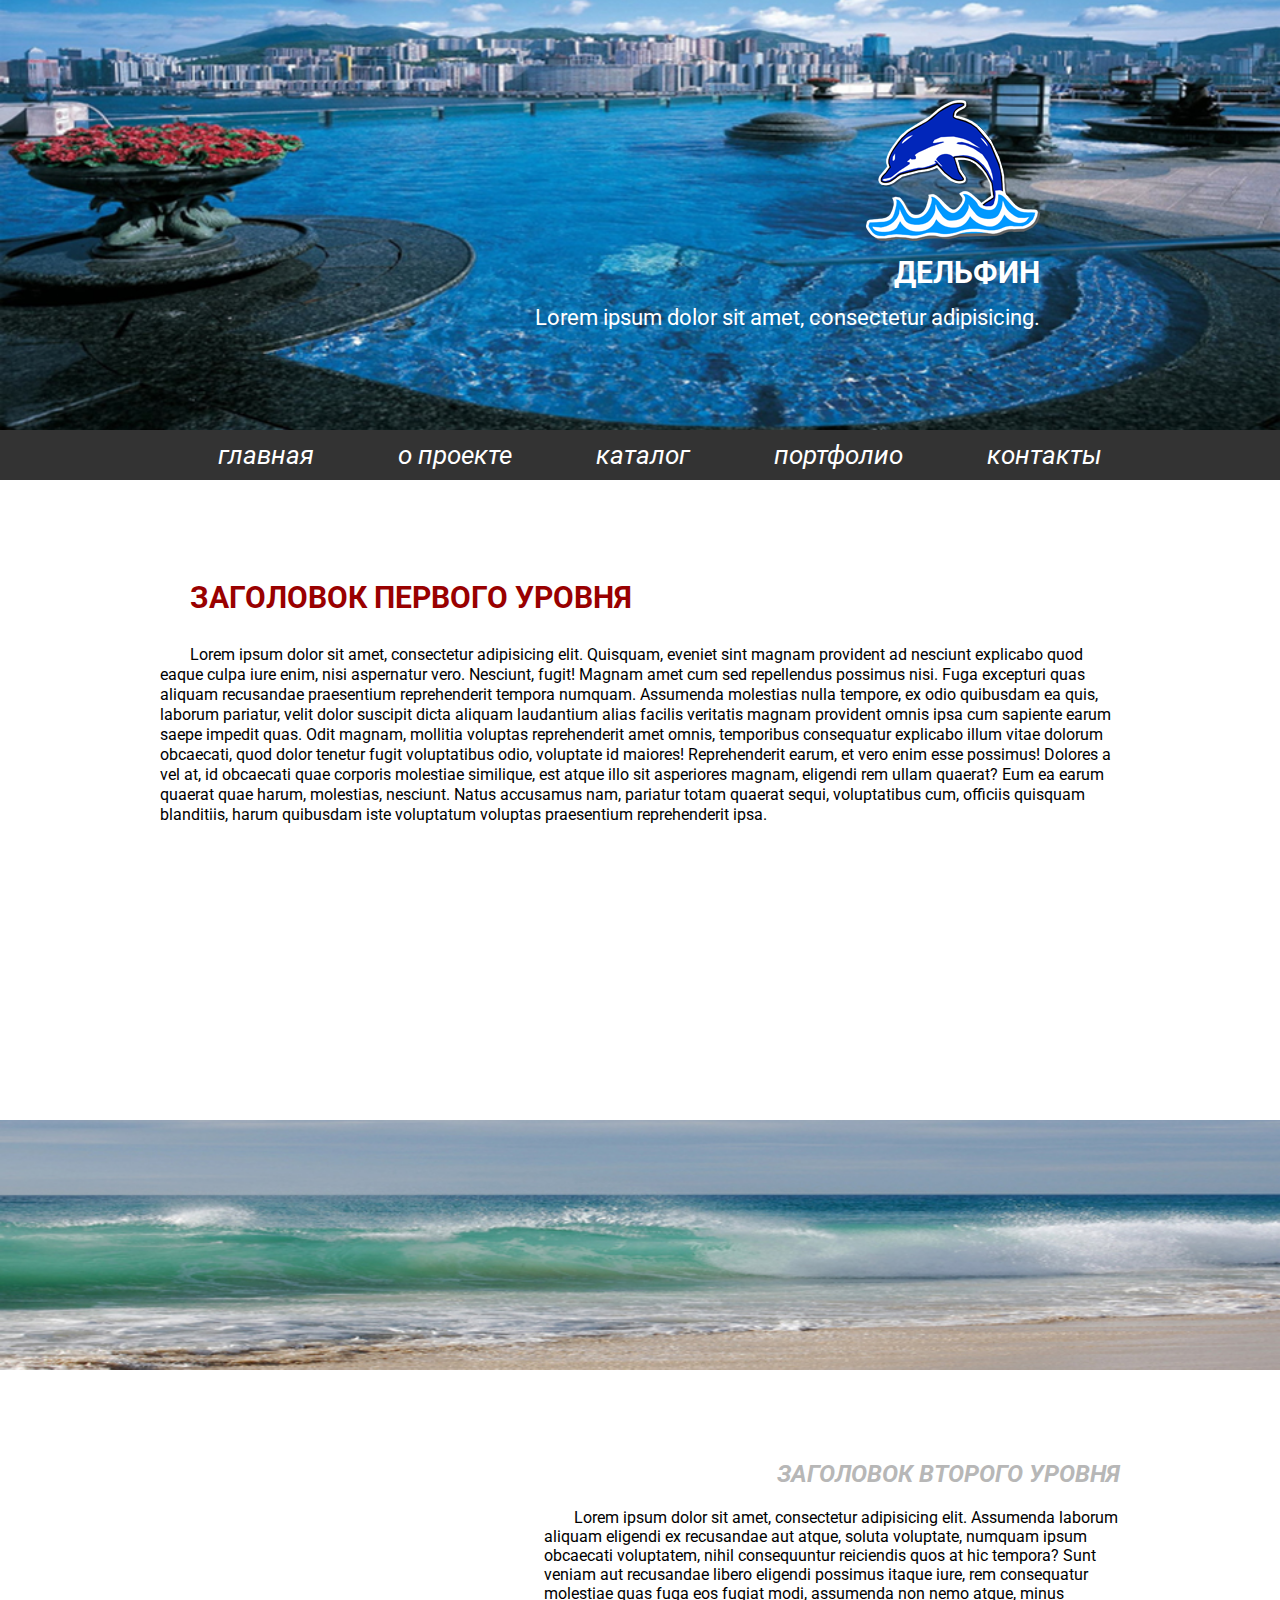
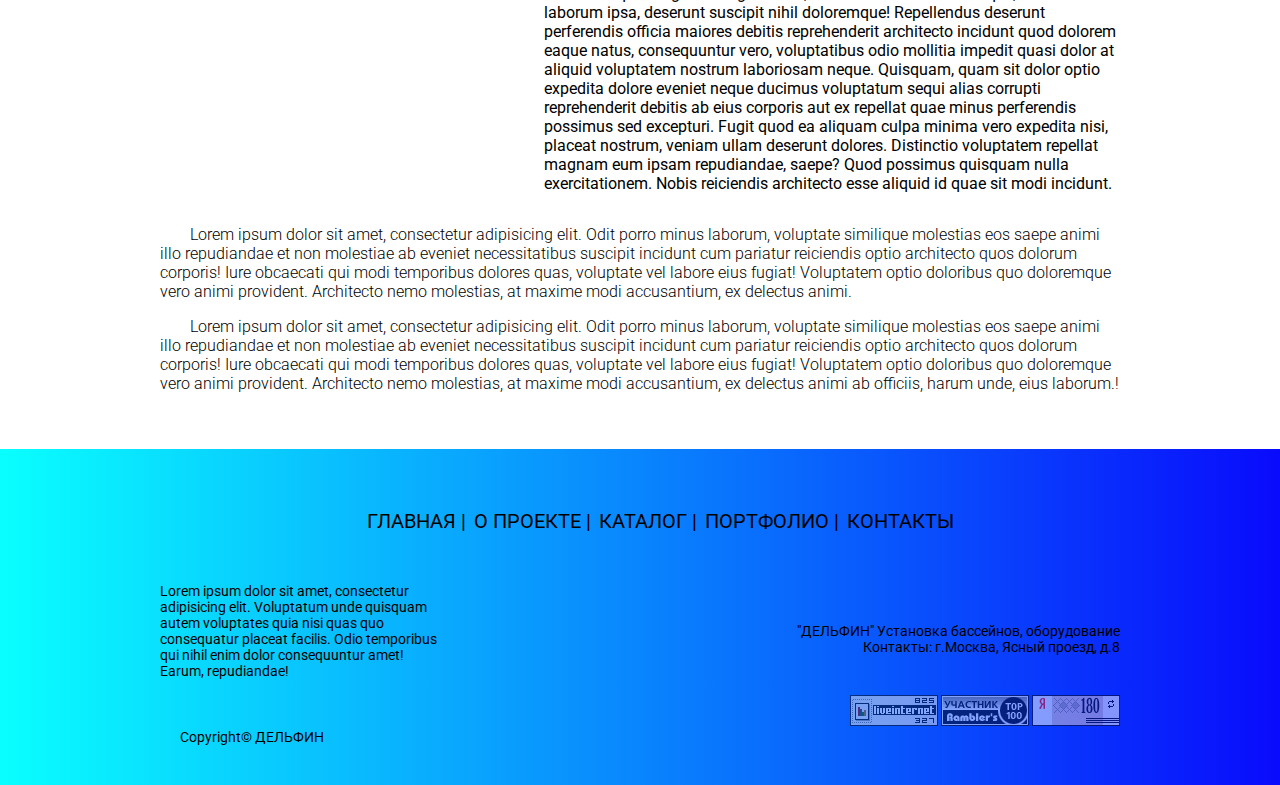
==== index.html @ 293cb9cd "123" ====
<!DOCTYPE html>
<html lang="en">
<head>
	<meta charset="UTF-8">
	<title>Бассейны</title>
	<link rel="stylesheet" href="css/style.css">
</head>
<body>
	<header class="header">
		<div class="container">
			<div class="header-logo">
				<div class="img-wrap">
					<img src="images/main/header/logo.png" alt="" class="header-logo-img">
				</div>
				<span class="header-logo-name">дельфин</span>
				<div class="header-logo-caption">Lorem ipsum dolor sit amet, consectetur adipisicing.</div>
			</div>
			
			<div class="clear"></div>
		</div>
	</header>
	<nav class="nav" >
		<ul class="nav-list">
			<li class="nav-list-link">главная</li>
			<li class="nav-list-link">о проекте</li>
			<li class="nav-list-link">каталог</li>
			<li class="nav-list-link">портфолио</li>
			<li class="nav-list-link">контакты</li>
		</ul>
	</nav>
	<main class="main">
		<div class="container">
			<h1 class="main-title">
				Заголовок первого уровня
			</h1>
			<p class="main-text">
				Lorem ipsum dolor sit amet, consectetur adipisicing elit. Quisquam, eveniet sint magnam provident ad nesciunt explicabo quod eaque culpa iure enim, nisi aspernatur vero. Nesciunt, fugit! Magnam amet cum sed repellendus possimus nisi. Fuga excepturi quas aliquam recusandae praesentium reprehenderit tempora numquam. Assumenda molestias nulla tempore, ex odio quibusdam ea quis, laborum pariatur, velit dolor suscipit dicta aliquam laudantium alias facilis veritatis magnam provident omnis ipsa cum sapiente earum saepe impedit quas. Odit magnam, mollitia voluptas reprehenderit amet omnis, temporibus consequatur explicabo illum vitae dolorum obcaecati, quod dolor tenetur fugit voluptatibus odio, voluptate id maiores! Reprehenderit earum, et vero enim esse possimus! Dolores a vel at, id obcaecati quae corporis molestiae similique, est atque illo sit asperiores magnam, eligendi rem ullam quaerat? Eum ea earum quaerat quae harum, molestias, nesciunt. Natus accusamus nam, pariatur totam quaerat sequi, voluptatibus cum, officiis quisquam blanditiis, harum quibusdam iste voluptatum voluptas praesentium reprehenderit ipsa.
			</p>
		</div>
	</main>
	<section class="image-bg"></section>
	<section class="section-1">
		<div class="container">
			<div class="section-1-right content-right">
				<h2 class="section-1-title">
					Заголовок второго уровня
				</h2>
				<p class="section-1-text">
					Lorem ipsum dolor sit amet, consectetur adipisicing elit. Assumenda laborum aliquam eligendi ex recusandae aut atque, soluta voluptate, numquam ipsum obcaecati voluptatem, nihil consequuntur reiciendis quos at hic tempora? Sunt veniam aut recusandae libero eligendi possimus itaque iure, rem consequatur molestiae quas fuga eos fugiat modi, assumenda non nemo atque, minus laborum ipsa, deserunt suscipit nihil doloremque! Repellendus deserunt perferendis officia maiores debitis reprehenderit architecto incidunt quod dolorem eaque natus, consequuntur vero, voluptatibus odio mollitia impedit quasi dolor at aliquid voluptatem nostrum laboriosam neque. Quisquam, quam sit dolor optio expedita dolore eveniet neque ducimus voluptatum sequi alias corrupti reprehenderit debitis ab eius corporis aut ex repellat quae minus perferendis possimus sed excepturi. Fugit quod ea aliquam culpa minima vero expedita nisi, placeat nostrum, veniam ullam deserunt dolores. Distinctio voluptatem repellat magnam eum ipsam repudiandae, saepe? Quod possimus quisquam nulla exercitationem. Nobis reiciendis architecto esse aliquid id quae sit modi incidunt.
				</p>
			</div>
			<div class="clear"></div>
			<p class="section-1-secondary">
				Lorem ipsum dolor sit amet, consectetur adipisicing elit. Odit porro minus laborum, voluptate similique molestias eos saepe animi illo repudiandae et non molestiae ab eveniet necessitatibus suscipit incidunt cum pariatur reiciendis optio architecto quos dolorum corporis! Iure obcaecati qui modi temporibus dolores quas, voluptate vel labore eius fugiat! Voluptatem optio doloribus quo doloremque vero animi provident. Architecto nemo molestias, at maxime modi accusantium, ex delectus animi.
			</p>
			<p class="section-1-secondary">
				Lorem ipsum dolor sit amet, consectetur adipisicing elit. Odit porro minus laborum, voluptate similique molestias eos saepe animi illo repudiandae et non molestiae ab eveniet necessitatibus suscipit incidunt cum pariatur reiciendis optio architecto quos dolorum corporis! Iure obcaecati qui modi temporibus dolores quas, voluptate vel labore eius fugiat! Voluptatem optio doloribus quo doloremque vero animi provident. Architecto nemo molestias, at maxime modi accusantium, ex delectus animi ab officiis, harum unde, eius laborum.!
			</p>
		</div>
	</section>
	<footer class="footer">
		<div class="container">
			<nav class="footer-nav">
				<ul class="footer-list">
					<li class="footer-list-link">главная |</li>
					<li class="footer-list-link">о проекте |</li>
					<li class="footer-list-link">каталог |</li>
					<li class="footer-list-link">портфолио |</li>
					<li class="footer-list-link">контакты</li>
				</ul>
			</nav>
			<div class="footer-left">
				<span>Lorem ipsum dolor sit amet, consectetur adipisicing elit. Voluptatum unde quisquam autem voluptates quia nisi quas quo consequatur placeat facilis. Odio temporibus qui nihil enim dolor consequuntur amet! Earum, repudiandae!</span>
				<div class="copyright">Copyright© ДЕЛЬФИН</div>
			</div>
			<div class="footer-right">
				<div class="footer-adress">
					"ДЕЛЬФИН" Установка бассейнов, оборудование <br> Контакты: г.Москва, Ясный проезд, д.8
				</div>
				<div class="footer-banners">
					<img src="images/main/footer/LI.RU.png" alt="">
					<img src="images/main/footer/RAMBLER.png" alt="">
					<img src="images/main/footer/Ya.Denezhka.png" alt="">
				</div>
			</div>
			<div class="clear"></div>
		</div>
	</footer>
</body>
</html>
---- css/style.css ----
@import url('https://fonts.googleapis.com/css?family=Roboto:300,400,400i,700');
body {
  margin: 0;
  font-family: "Roboto", sans-serif;
  font-size: 16px;
}
.container {
  margin: auto;
  width: 960px;
}
.clear {
  content: "";
  clear: both;
  height: 0;
}
.content-right {
  float: right;
}
p {
  text-indent: 30px;
}
.header {
  background: #ffffff url(../images/main/header/header-bg.jpg) center no-repeat;
  background-size: cover;
  padding-top: 100px;
  padding-bottom: 100px;
}
.header-logo {
  margin-right: 80px;
  float: right;
  text-align: right;
}
.header-logo-caption {
  margin-top: 15px;
  font-size: 22px;
  color: #fff;
}
.header-logo-name {
  display: inline-block;
  margin-left: 15px;
  margin-top: 10px;
  font-size: 30px;
  color: #fff;
  text-transform: uppercase;
  font-weight: 700;
}
.header-logo-img {
  display: inline-block;
  max-width: 200px;
}
.nav {
  width: 100%;
  text-align: center;
  background-color: #333333;
}
.nav-list {
  list-style: none;
  margin: 0;
}
.nav-list-link {
  display: inline-block;
  font-size: 26px;
  padding: 10px 40px;
  color: #fff;
  font-style: italic;
}
.main {
  padding: 70px 0px;
  min-height: 500px;
}
.main-title {
  font-size: 30px;
  text-transform: uppercase;
  margin: 30px 30px;
  color: #990000;
}
.main-text {
  line-height: 20px;
}
.image-bg {
  background: #ffffff url(../images/main/main/image-bg.jpg) center no-repeat;
  background-size: cover;
  min-height: 250px;
}
.section-1 {
  padding: 70px 0 40px;
}
.section-1-right {
  width: 60%;
}
.section-1-title {
  text-align: right;
  text-transform: uppercase;
  color: #b7b7b7;
  font-style: italic;
}
.section-1-secondary {
  font-weight: 300;
}
.footer {
  padding-top: 10px;
  background: -webkit-gradient(linear, left top, right top, from(#09ffff), to(#090bfc));
  background: linear-gradient(90deg, #09ffff, #090bfc);
}
.footer-nav {
  text-align: center;
}
.footer-list {
  list-style: none;
  margin: 40px;
}
.footer-list-link {
  display: inline-block;
  font-size: 20px;
  padding: 10px 2px;
  text-transform: uppercase;
}
.footer-left {
  width: 30%;
  float: left;
  font-size: 14px;
}
.footer-adress {
  margin: 40px 0;
}
.footer-banners img {
  width: 88px;
  height: 31px;
}
.footer-right {
  width: 50%;
  float: right;
  font-size: 14px;
  text-align: right;
}
.footer .copyright {
  margin: 50px 0 40px 20px;
}
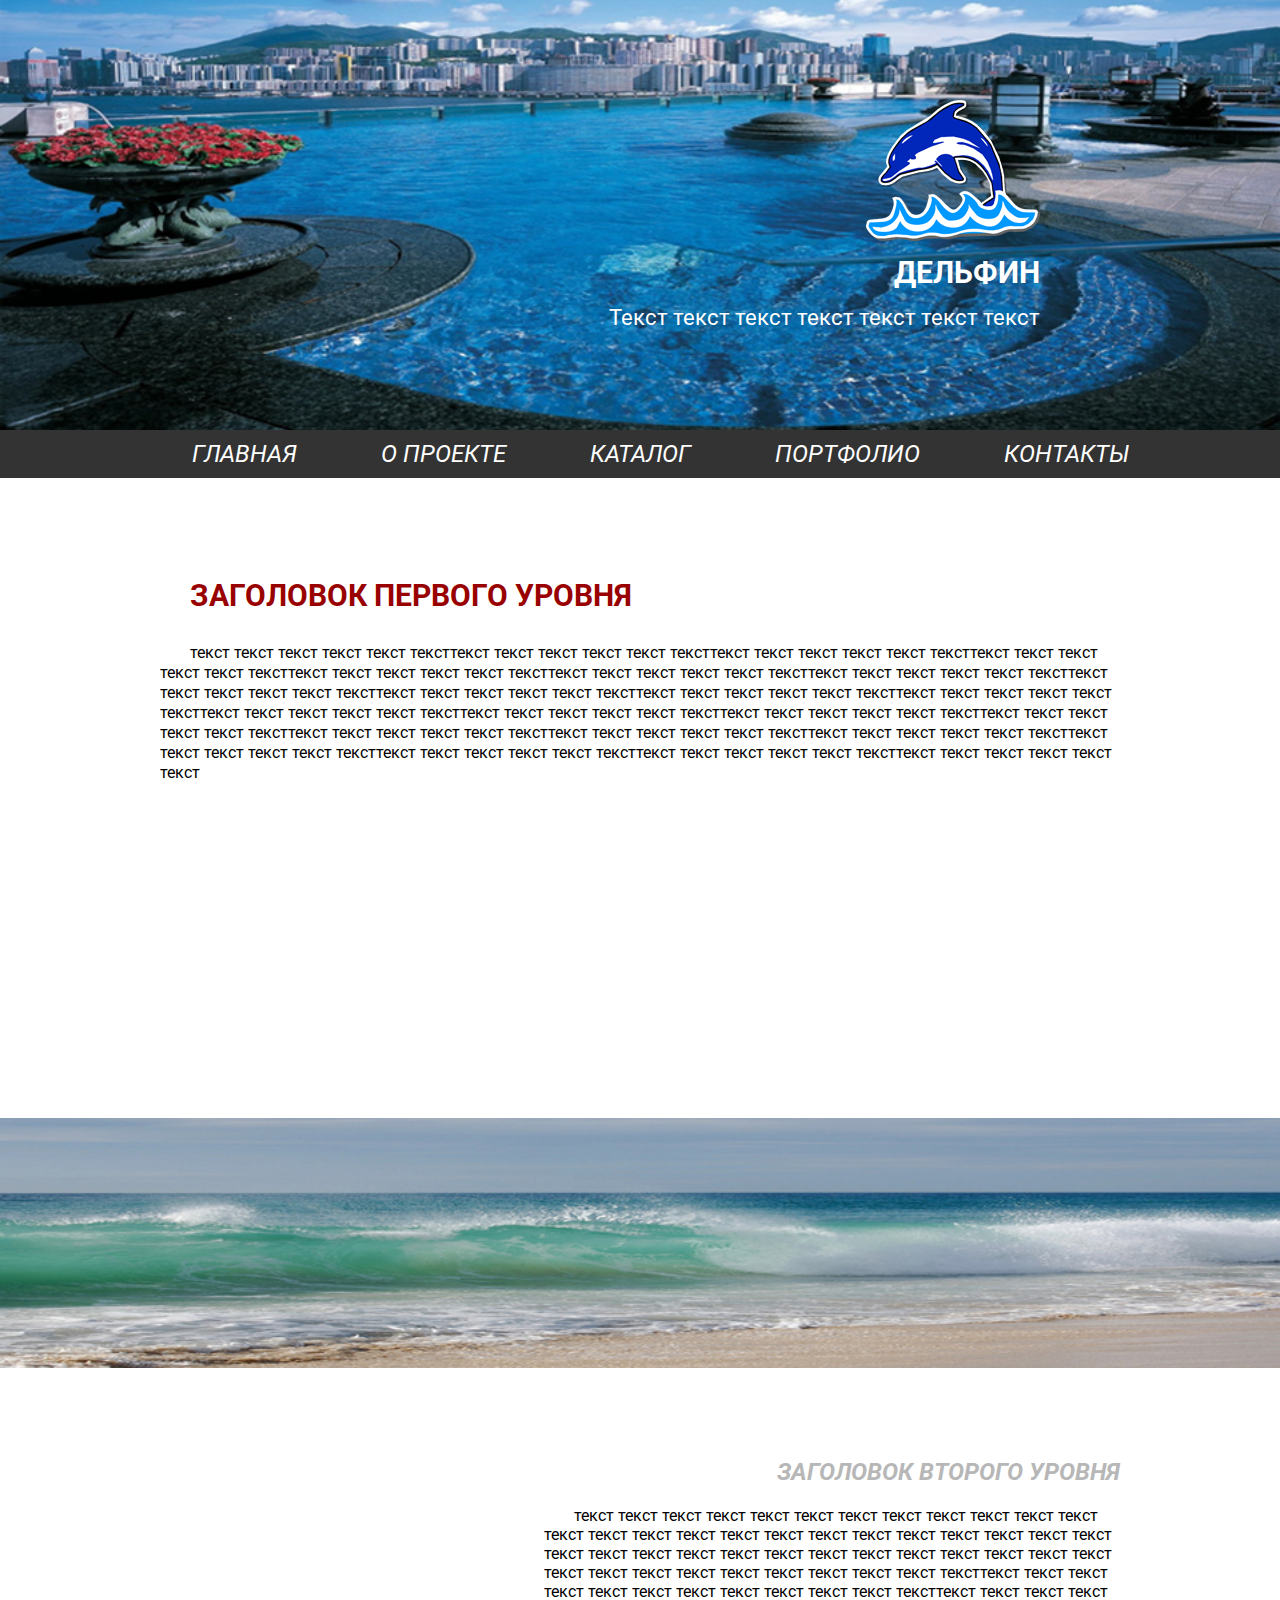
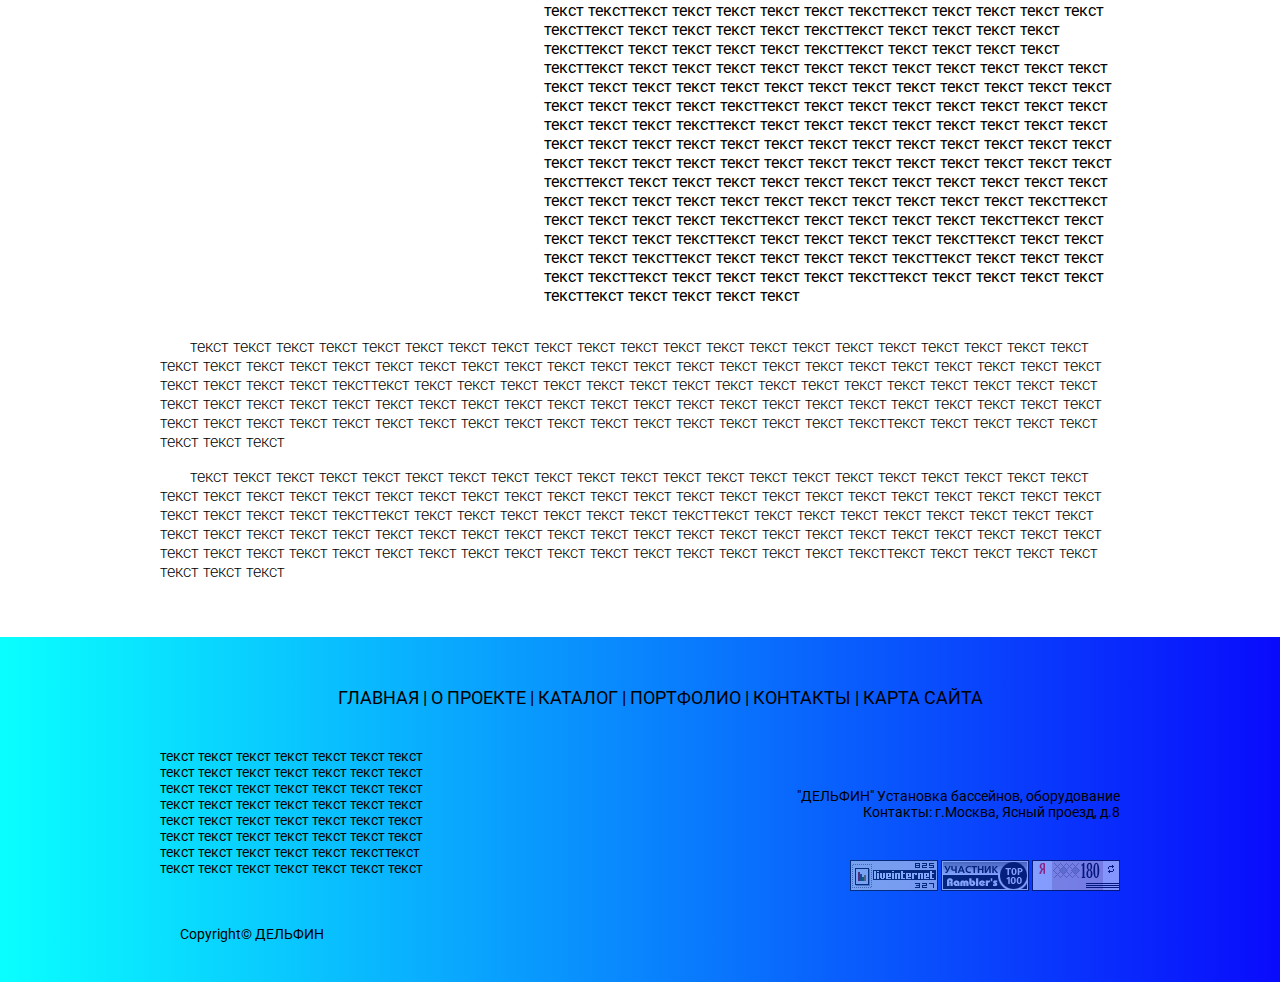
==== commit 221b7354: "123" ====
--- a/index.html
+++ b/index.html
@@ -4,16 +4,19 @@
 	<meta charset="UTF-8">
 	<title>Бассейны</title>
 	<link rel="stylesheet" href="css/style.css">
+	<link rel="stylesheet" href="css/hyper.css">
+	<link rel="stylesheet" href="css/innerstyle.css">
 </head>
 <body>
 	<header class="header">
 		<div class="container">
 			<div class="header-logo">
 				<div class="img-wrap">
-					<img src="images/main/header/logo.png" alt="" class="header-logo-img">
+					<img src="images/logo.png" alt="" class="header-logo-img">
 				</div>
 				<span class="header-logo-name">дельфин</span>
-				<div class="header-logo-caption">Lorem ipsum dolor sit amet, consectetur adipisicing.</div>
+				<div class="header-logo-caption">Текст текст текст
+				текст текст текст  текст</div>
 			</div>
 			
 			<div class="clear"></div>
@@ -21,11 +24,11 @@
 	</header>
 	<nav class="nav" >
 		<ul class="nav-list">
-			<li class="nav-list-link">главная</li>
-			<li class="nav-list-link">о проекте</li>
-			<li class="nav-list-link">каталог</li>
-			<li class="nav-list-link">портфолио</li>
-			<li class="nav-list-link">контакты</li>
+			<li class="nav-list-link"><a href="index.html">главная</a></li>
+			<li class="nav-list-link"><a href="about.html">о проекте</a></li>
+			<li class="nav-list-link"><a href="catalog.html">каталог</a></li>
+			<li class="nav-list-link"><a href="portfolio.html">портфолио</a></li>
+			<li class="nav-list-link"><a href="contacts.html">контакты</a></li>
 		</ul>
 	</nav>
 	<main class="main">
@@ -34,7 +37,29 @@
 				Заголовок первого уровня
 			</h1>
 			<p class="main-text">
-				Lorem ipsum dolor sit amet, consectetur adipisicing elit. Quisquam, eveniet sint magnam provident ad nesciunt explicabo quod eaque culpa iure enim, nisi aspernatur vero. Nesciunt, fugit! Magnam amet cum sed repellendus possimus nisi. Fuga excepturi quas aliquam recusandae praesentium reprehenderit tempora numquam. Assumenda molestias nulla tempore, ex odio quibusdam ea quis, laborum pariatur, velit dolor suscipit dicta aliquam laudantium alias facilis veritatis magnam provident omnis ipsa cum sapiente earum saepe impedit quas. Odit magnam, mollitia voluptas reprehenderit amet omnis, temporibus consequatur explicabo illum vitae dolorum obcaecati, quod dolor tenetur fugit voluptatibus odio, voluptate id maiores! Reprehenderit earum, et vero enim esse possimus! Dolores a vel at, id obcaecati quae corporis molestiae similique, est atque illo sit asperiores magnam, eligendi rem ullam quaerat? Eum ea earum quaerat quae harum, molestias, nesciunt. Natus accusamus nam, pariatur totam quaerat sequi, voluptatibus cum, officiis quisquam blanditiis, harum quibusdam iste voluptatum voluptas praesentium reprehenderit ipsa.
+				текст текст
+				текст текст текст  тексттекст текст
+				текст текст текст  тексттекст текст
+				текст текст текст  тексттекст текст
+				текст текст текст  тексттекст текст
+				текст текст текст  тексттекст текст
+				текст текст текст  тексттекст текст
+				текст текст текст  тексттекст текст
+				текст текст текст  тексттекст текст
+				текст текст текст  тексттекст текст
+				текст текст текст  тексттекст текст
+				текст текст текст  тексттекст текст
+				текст текст текст  тексттекст текст
+				текст текст текст  тексттекст текст
+				текст текст текст  тексттекст текст
+				текст текст текст  тексттекст текст
+				текст текст текст  тексттекст текст
+				текст текст текст  тексттекст текст
+				текст текст текст  тексттекст текст
+				текст текст текст  тексттекст текст
+				текст текст текст  тексттекст текст
+				текст текст текст  тексттекст текст
+				текст текст текст  текст
 			</p>
 		</div>
 	</main>
@@ -46,15 +71,96 @@
 					Заголовок второго уровня
 				</h2>
 				<p class="section-1-text">
-					Lorem ipsum dolor sit amet, consectetur adipisicing elit. Assumenda laborum aliquam eligendi ex recusandae aut atque, soluta voluptate, numquam ipsum obcaecati voluptatem, nihil consequuntur reiciendis quos at hic tempora? Sunt veniam aut recusandae libero eligendi possimus itaque iure, rem consequatur molestiae quas fuga eos fugiat modi, assumenda non nemo atque, minus laborum ipsa, deserunt suscipit nihil doloremque! Repellendus deserunt perferendis officia maiores debitis reprehenderit architecto incidunt quod dolorem eaque natus, consequuntur vero, voluptatibus odio mollitia impedit quasi dolor at aliquid voluptatem nostrum laboriosam neque. Quisquam, quam sit dolor optio expedita dolore eveniet neque ducimus voluptatum sequi alias corrupti reprehenderit debitis ab eius corporis aut ex repellat quae minus perferendis possimus sed excepturi. Fugit quod ea aliquam culpa minima vero expedita nisi, placeat nostrum, veniam ullam deserunt dolores. Distinctio voluptatem repellat magnam eum ipsam repudiandae, saepe? Quod possimus quisquam nulla exercitationem. Nobis reiciendis architecto esse aliquid id quae sit modi incidunt.
+					текст текст
+				текст текст текст  текст текст текст
+				текст текст текст  текст текст текст
+				текст текст текст  текст текст текст
+				текст текст текст  текст текст текст
+				текст текст текст  текст текст текст
+				текст текст текст  текст текст текст
+				текст текст текст  текст текст текст
+				текст текст текст  тексттекст текст
+				текст текст текст  текст текст текст
+				текст текст текст  тексттекст текст
+				текст текст текст  тексттекст текст
+				текст текст текст  тексттекст текст
+				текст текст текст  тексттекст текст
+				текст текст текст  тексттекст текст
+				текст текст текст  тексттекст текст
+				текст текст текст  тексттекст текст
+				текст текст текст  тексттекст текст
+				текст текст текст  текст текст текст
+				текст текст текст  текст текст текст
+				текст текст текст  текст текст текст
+				текст текст текст  текст текст текст
+				текст текст текст  тексттекст текст
+				текст текст текст  текст текст текст
+				текст текст текст  тексттекст текст
+				текст текст текст  текст текст текст
+				текст текст текст  текст текст текст
+				текст текст текст  текст текст текст
+				текст текст текст  текст текст текст
+				текст текст текст  текст текст текст
+				текст текст текст  тексттекст текст
+				текст текст текст  текст текст текст
+				текст текст текст  текст текст текст
+				текст текст текст  текст текст текст
+				текст текст текст  тексттекст текст
+				текст текст текст  тексттекст текст
+				текст текст текст  тексттекст текст
+				текст текст текст  тексттекст текст
+				текст текст текст  тексттекст текст
+				текст текст текст  тексттекст текст
+				текст текст текст  тексттекст текст
+				текст текст текст  тексттекст текст
+				текст текст текст  тексттекст текст
+				текст текст текст  тексттекст текст
+				текст текст текст  
 				</p>
 			</div>
 			<div class="clear"></div>
 			<p class="section-1-secondary">
-				Lorem ipsum dolor sit amet, consectetur adipisicing elit. Odit porro minus laborum, voluptate similique molestias eos saepe animi illo repudiandae et non molestiae ab eveniet necessitatibus suscipit incidunt cum pariatur reiciendis optio architecto quos dolorum corporis! Iure obcaecati qui modi temporibus dolores quas, voluptate vel labore eius fugiat! Voluptatem optio doloribus quo doloremque vero animi provident. Architecto nemo molestias, at maxime modi accusantium, ex delectus animi.
+				текст текст
+				текст текст текст  текст текст текст
+				текст текст текст  текст текст текст
+				текст текст текст  текст текст текст
+				текст текст текст  текст текст текст
+				текст текст текст  текст текст текст
+				текст текст текст  текст текст текст
+				текст текст текст  текст текст текст
+				текст текст текст  тексттекст текст
+				текст текст текст  текст текст текст
+				текст текст
+				текст текст текст  текст текст текст
+				текст текст текст  текст текст текст
+				текст текст текст  текст текст текст
+				текст текст текст  текст текст текст
+				текст текст текст  текст текст текст
+				текст текст текст  текст текст текст
+				текст текст текст  текст текст текст
+				текст текст текст  тексттекст текст
+				текст текст текст  текст текст текст
 			</p>
 			<p class="section-1-secondary">
-				Lorem ipsum dolor sit amet, consectetur adipisicing elit. Odit porro minus laborum, voluptate similique molestias eos saepe animi illo repudiandae et non molestiae ab eveniet necessitatibus suscipit incidunt cum pariatur reiciendis optio architecto quos dolorum corporis! Iure obcaecati qui modi temporibus dolores quas, voluptate vel labore eius fugiat! Voluptatem optio doloribus quo doloremque vero animi provident. Architecto nemo molestias, at maxime modi accusantium, ex delectus animi ab officiis, harum unde, eius laborum.!
+				текст текст
+				текст текст текст  текст текст текст
+				текст текст текст  текст текст текст
+				текст текст текст  текст текст текст
+				текст текст текст  текст текст текст
+				текст текст текст  текст текст текст
+				текст текст текст  текст текст текст
+				текст текст текст  текст текст текст
+				текст текст текст  тексттекст текст
+				текст текст текст  текст текст тексттекст текст
+				текст текст текст  текст текст текст
+				текст текст текст  текст текст текст
+				текст текст текст  текст текст текст
+				текст текст текст  текст текст текст
+				текст текст текст  текст текст текст
+				текст текст текст  текст текст текст
+				текст текст текст  текст текст текст
+				текст текст текст  тексттекст текст
+				текст текст текст  текст текст текст
 			</p>
 		</div>
 	</section>
@@ -62,15 +168,25 @@
 		<div class="container">
 			<nav class="footer-nav">
 				<ul class="footer-list">
-					<li class="footer-list-link">главная |</li>
-					<li class="footer-list-link">о проекте |</li>
-					<li class="footer-list-link">каталог |</li>
-					<li class="footer-list-link">портфолио |</li>
-					<li class="footer-list-link">контакты</li>
+					<li class="footer-list-link"><a href="index.html">главная |</a></li>
+					<li class="footer-list-link"><a href="about.html">о проекте |</a></li>
+					<li class="footer-list-link"><a href="catalog.html">каталог |</a></li>
+					<li class="footer-list-link"><a href="portfolio.html">портфолио |</a></li>
+					<li class="footer-list-link"><a href="contacts.html">контакты |</a></li>
+					<li class="footer-list-link"><a href="sitemap.html">карта сайта</a></li>
 				</ul>
 			</nav>
 			<div class="footer-left">
-				<span>Lorem ipsum dolor sit amet, consectetur adipisicing elit. Voluptatum unde quisquam autem voluptates quia nisi quas quo consequatur placeat facilis. Odio temporibus qui nihil enim dolor consequuntur amet! Earum, repudiandae!</span>
+				<span>текст текст
+				текст текст текст  текст текст текст
+				текст текст текст  текст текст текст
+				текст текст текст  текст текст текст
+				текст текст текст  текст текст текст
+				текст текст текст  текст текст текст
+				текст текст текст  текст текст текст
+				текст текст текст  текст текст текст
+				текст текст текст  тексттекст текст
+				текст текст текст  текст текст текст</span>
 				<div class="copyright">Copyright© ДЕЛЬФИН</div>
 			</div>
 			<div class="footer-right">
@@ -78,9 +194,9 @@
 					"ДЕЛЬФИН" Установка бассейнов, оборудование <br> Контакты: г.Москва, Ясный проезд, д.8
 				</div>
 				<div class="footer-banners">
-					<img src="images/main/footer/LI.RU.png" alt="">
-					<img src="images/main/footer/RAMBLER.png" alt="">
-					<img src="images/main/footer/Ya.Denezhka.png" alt="">
+					<img src="images/LI.RU.png" alt="">
+					<img src="images/RAMBLER.png" alt="">
+					<img src="images/Ya.Denezhka.png" alt="">
 				</div>
 			</div>
 			<div class="clear"></div>
--- a/css/style.css
+++ b/css/style.css
@@ -16,11 +16,14 @@
 .content-right {
   float: right;
 }
+.content-left {
+  float: left;
+}
 p {
   text-indent: 30px;
 }
 .header {
-  background: #ffffff url(../images/main/header/header-bg.jpg) center no-repeat;
+  background: #ffffff url(../images/header-bg.jpg) center no-repeat;
   background-size: cover;
   padding-top: 100px;
   padding-bottom: 100px;
@@ -59,10 +62,7 @@
 }
 .nav-list-link {
   display: inline-block;
-  font-size: 26px;
   padding: 10px 40px;
-  color: #fff;
-  font-style: italic;
 }
 .main {
   padding: 70px 0px;
@@ -78,7 +78,7 @@
   line-height: 20px;
 }
 .image-bg {
-  background: #ffffff url(../images/main/main/image-bg.jpg) center no-repeat;
+  background: #ffffff url(../images/image-bg.jpg) center no-repeat;
   background-size: cover;
   min-height: 250px;
 }
@@ -111,9 +111,6 @@
 }
 .footer-list-link {
   display: inline-block;
-  font-size: 20px;
-  padding: 10px 2px;
-  text-transform: uppercase;
 }
 .footer-left {
   width: 30%;
--- a/css/hyper.css
+++ b/css/hyper.css
@@ -0,0 +1,13 @@
+.nav-list-link a {
+	text-decoration: none;
+	color: #fff;
+	text-transform: uppercase;
+	font-size: 24px;
+	font-style: italic;
+}	
+.footer-list-link a {
+	text-decoration: none;
+	color: #000;
+	text-transform: uppercase;
+	font-size: 18px;
+}	--- a/css/innerstyle.css
+++ b/css/innerstyle.css
@@ -0,0 +1,19 @@
+.inner-main-text {
+  width: 60%;
+  float: left;
+  margin-bottom: 40px;
+}
+.inner-main-img {
+  display: inline-block;
+  float: right;
+  width: 35%;
+  border: 2px solid #508ced;
+  margin-top: 20px;
+  margin-bottom: 40px;
+}
+.inner-main-title {
+  text-align: right;
+  text-transform: uppercase;
+  color: #b7b7b7;
+  font-style: italic;
+}